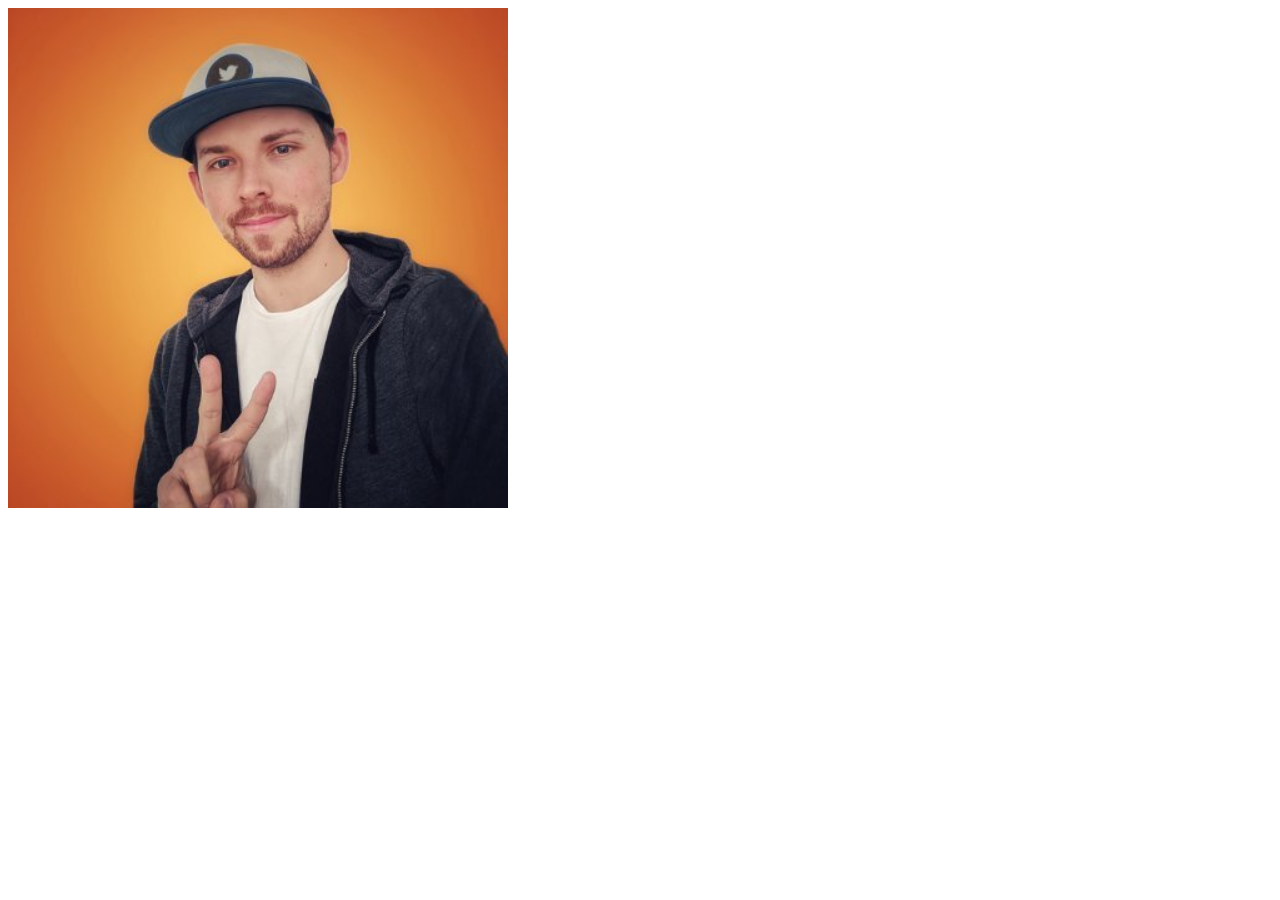
==== wwwroot/index.html @ 8ae9f31b "project restructured" ====
<html>

<head>
</head>

<body>
    <canvas id="myCanvas" width="500" height="500"></canvas>
</body>
<script type="text/javascript">
    var c = document.getElementById("myCanvas");

    c.addEventListener("click", canvasClick);

    function canvasClick(event) {
        console.log("click: " + event)
        oneX = event.clientX - (oneSize / 2);
        oneY = event.clientY - (oneSize / 2);

        eye1.src = "../img/1.png";
    }

    var oneSize = 70;
    var twoSize = 100;
    var oneX = 0;
    var oneY = 0;
    var twoX = 0;
    var twoY = 0;

    var ctx = c.getContext("2d");
    ctx.fillStyle = "blue";
    ctx.fillRect(0, 0, c.width, c.height);

    var bgimg = new Image();
    bgimg.onload = function() {
        ctx.drawImage(bgimg, 0, 0, c.width, c.height);
    }

    var eye1 = new Image();
    eye1.onload = function() {
        ctx.drawImage(eye1, oneX, oneY, oneSize, oneSize);
    }

    bgimg.src = "[data-uri]";
</script>

</html>
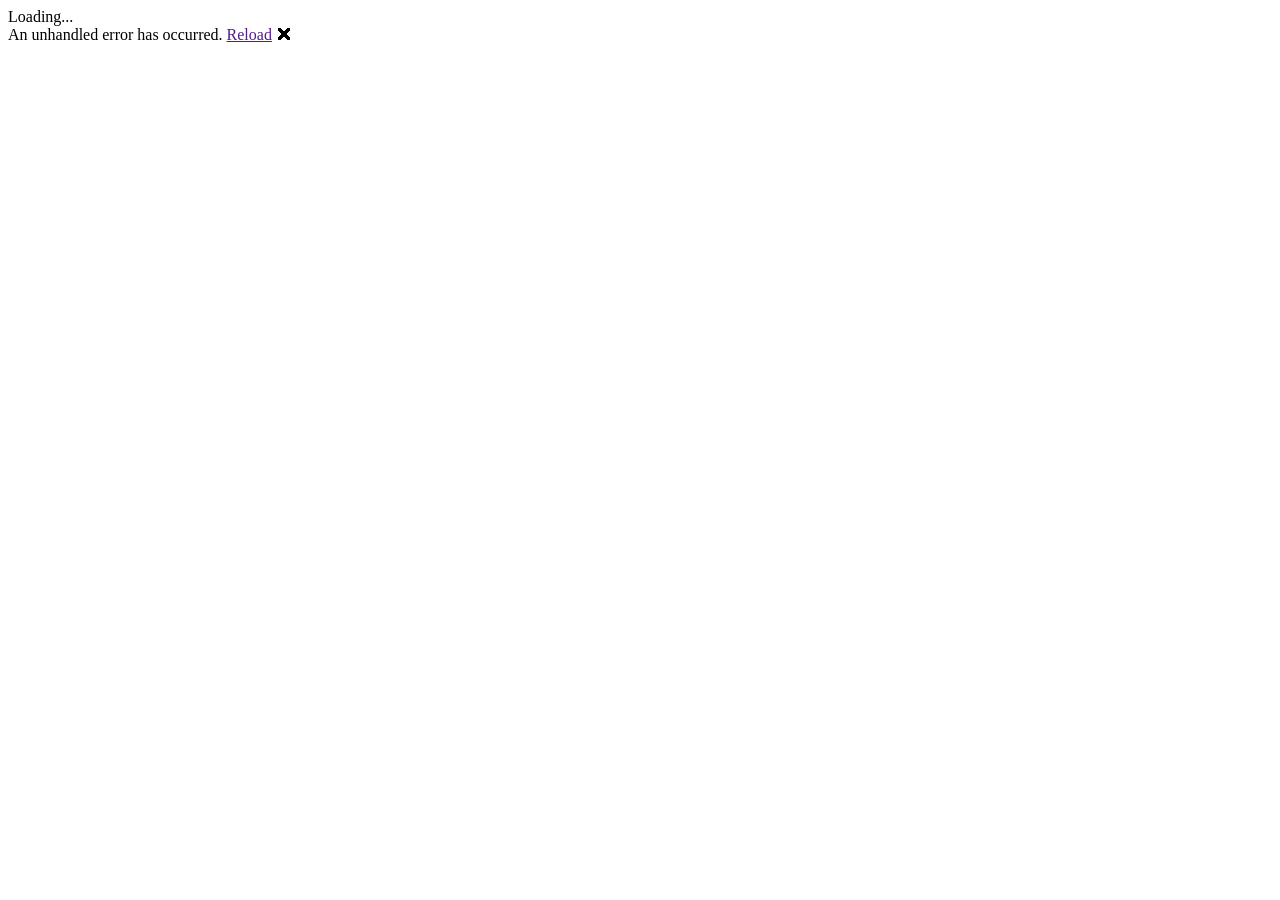
==== commit 5b8a93ee: "wasmizing completed" ====
--- a/wwwroot/index.html
+++ b/wwwroot/index.html
@@ -1,46 +1,30 @@
+<!DOCTYPE html>
 <html>
 
 <head>
+    <meta charset="utf-8" />
+    <meta name="viewport" content="width=device-width, initial-scale=1.0, maximum-scale=1.0, user-scalable=no" />
+    <title>💥👀LaserEyes.Me</title>
+    <base href="/" />
+    <link rel="icon" href="favicon.gif" type="image/gif" />
+    <link rel="stylesheet" href="css/efrolic.min.css" />
+    <link href="css/site.css" rel="stylesheet" />
+    <link href="LaserEyes.styles.css" rel="stylesheet" />
+    <link href="manifest.json" rel="manifest" />
+    <link rel="apple-touch-icon" sizes="512x512" href="icon-512.png" />
 </head>
 
 <body>
-    <canvas id="myCanvas" width="500" height="500"></canvas>
+    <div id="app">Loading...</div>
+
+    <div id="blazor-error-ui">
+        An unhandled error has occurred.
+        <a href="" class="reload">Reload</a>
+        <a class="dismiss">🗙</a>
+    </div>
+    <script src="js/site.js"></script>
+    <script src="_framework/blazor.webassembly.js"></script>
+    <script>navigator.serviceWorker.register('service-worker.js');</script>
 </body>
-<script type="text/javascript">
-    var c = document.getElementById("myCanvas");
 
-    c.addEventListener("click", canvasClick);
-
-    function canvasClick(event) {
-        console.log("click: " + event)
-        oneX = event.clientX - (oneSize / 2);
-        oneY = event.clientY - (oneSize / 2);
-
-        eye1.src = "../img/1.png";
-    }
-
-    var oneSize = 70;
-    var twoSize = 100;
-    var oneX = 0;
-    var oneY = 0;
-    var twoX = 0;
-    var twoY = 0;
-
-    var ctx = c.getContext("2d");
-    ctx.fillStyle = "blue";
-    ctx.fillRect(0, 0, c.width, c.height);
-
-    var bgimg = new Image();
-    bgimg.onload = function() {
-        ctx.drawImage(bgimg, 0, 0, c.width, c.height);
-    }
-
-    var eye1 = new Image();
-    eye1.onload = function() {
-        ctx.drawImage(eye1, oneX, oneY, oneSize, oneSize);
-    }
-
-    bgimg.src = "[data-uri]";
-</script>
-
-</html>+</html>
--- a/wwwroot/css/site.css
+++ b/wwwroot/css/site.css
@@ -0,0 +1,72 @@
+html, body {
+    font-family: 'Helvetica Neue', Helvetica, Arial, sans-serif;
+    color: #00509D;
+}
+
+.e-face {
+    background: #FDC500;
+}
+
+.coffee-button {
+    background-image: url("../img/coffee.svg");
+}
+
+.sky[class*=e-] {
+    background: #00509D;
+}
+
+.sky.e-btn:hover {
+    background: #003F88;
+}
+
+.blue {
+    background: #00509D;
+}
+
+.drag-drop-zone {
+    border: 3px dashed #00296B;
+    padding: 3rem;
+    display: flex;
+    align-items: center;
+    justify-content: center;
+    background-color: #eee;
+    box-shadow: inset 0 0 8px rgba(0,0,0,0.2);
+    color: #aeaeae;
+    font-size: 1.5rem;
+    cursor: pointer;
+    margin: 1.5rem 0 2rem 0;
+    position: relative;
+}
+
+    .drag-drop-zone:hover {
+        background-color: #f5f5f5;
+    }
+
+    .drag-drop-zone input[type=file] {
+        position: absolute;
+        width: 100%;
+        height: 100%;
+        opacity: 0;
+        cursor: pointer;
+    }
+
+
+
+#blazor-error-ui {
+    background: lightyellow;
+    bottom: 0;
+    box-shadow: 0 -1px 2px rgba(0, 0, 0, 0.2);
+    display: none;
+    left: 0;
+    padding: 0.6rem 1.25rem 0.7rem 1.25rem;
+    position: fixed;
+    width: 100%;
+    z-index: 1000;
+}
+
+    #blazor-error-ui .dismiss {
+        cursor: pointer;
+        position: absolute;
+        right: 0.75rem;
+        top: 0.5rem;
+    }
